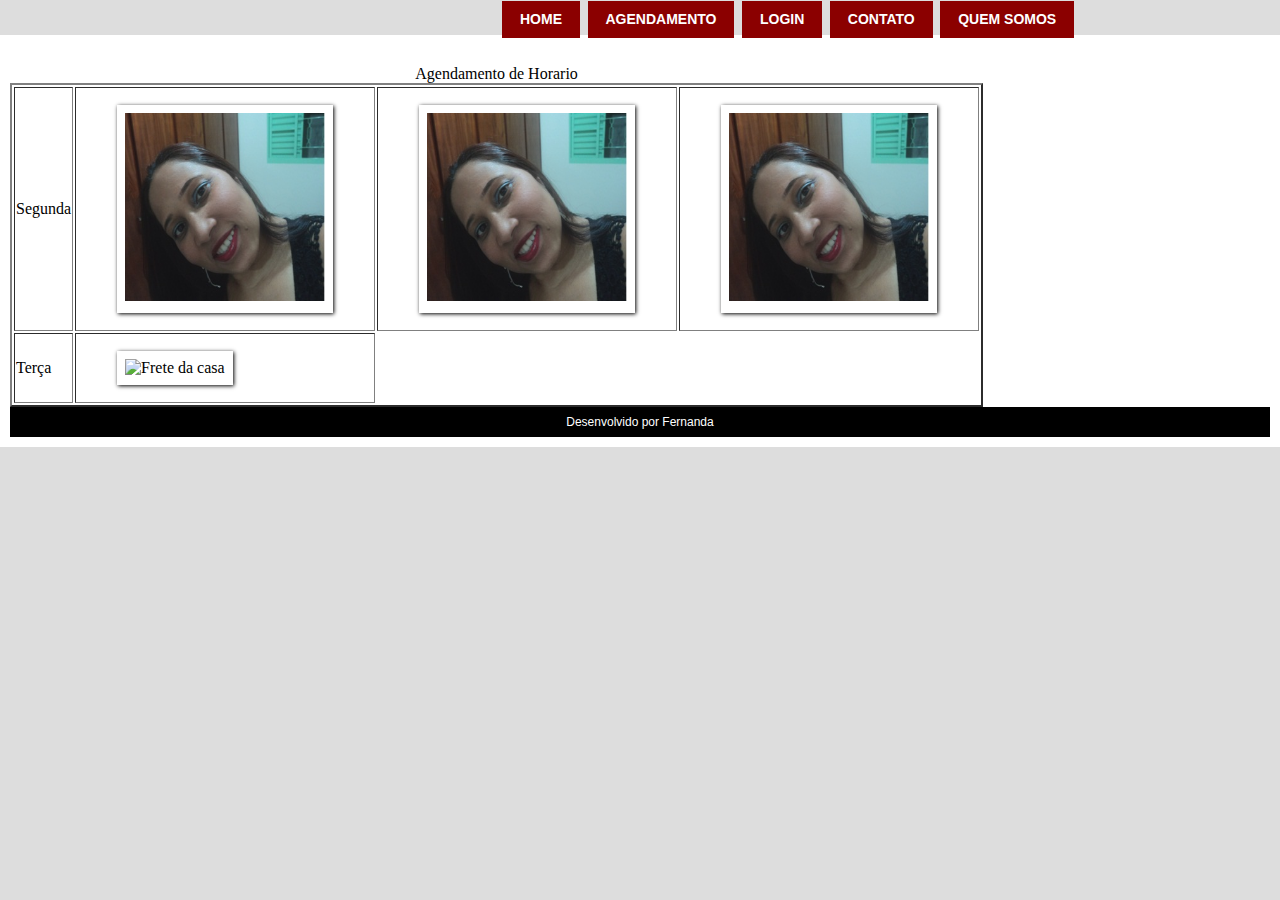
==== bootstrap/Agenda.html @ 93be8b7f "Inicial" ====
<!DOCTYPE html>
	<html lang="pt-br">
	<head>
	<meta charset="UTF-8"/>
	<title>Agendamento</title>
	<meta name="description"content="Agendamento">
	<link rel="stylesheet" type="text/css" href="style.css">
	<link rel="stylesheet" type="text/css" href="style1.css">
	</head>
    <body>

	<nav>
	  <ul>
	    <li><a href="index.html">Home</a></li>
	    <li><a href="academia.html">Agendamento</a></li>
	    <li><a href="cameras.html">login</a></li>
	    <li><a href="contatos.html">Contato</a></li>
	    <li><a href="quemsomos.html">Quem somos</a></li>
      <ul>
    </nav>	
<section>

     	</section>
		<section>
			
		
		
		
		<table border="2">
		
	<caption>Agendamento de Horario </caption>
	<thead>
	<!-- 1 Linha -->
	
		<tr>
			<td>Segunda</td>
			<td>
			<figure class="foto-legenda">
		     <img src="../imagem/ManicureRo.jpg" alt="Frete da casa"/>
		      <figcaption>
			    <h3>Romilda</h3>
			    <p><h2>Manicure/Pedicure</h2></p>
		      </figcaption>
		</td>
		<td>
		<figure class="foto-legenda">
		<img src="../imagem/ManicureRo.jpg" alt="Frete da casa"/>
		<figcaption>
			<h3>Romilda</h3>
			<p><h2>Cabeleleiro</h2></p>
		</figcaption>
		</figure>
		</td>
     
	 <td>
	 		<figure class="foto-legenda">
		<img src="../imagem/ManicureRo.jpg" alt="Frete da casa"/>
		<figcaption>
			<h3>Romilda</h3>
			<p><h2>Depiladora</h2></p>
		</figcaption>
		</figure>
		
	 </td>
		</tr>
	</thead>
	<tbody>
		<tr>
			<td>Terça</td>
			<td><figure class="foto-legenda">
		
		<img src="casaofici3.jpg" alt="Frete da casa"/>
		<figcaption>
			<h3>Sonho de todos animais</h3>
			<p>Um novo spa</p>
		</figcaption>
	</figure>
			</td>
		</tr>
	</tbody>

</table>
		

		<footer>
		<p>Desenvolvido por Fernanda<p/>
		</footer>
		



	</body>
	</html>
---- bootstrap/style.css ----
/*
Author: W3layout
Author URL: http://w3layouts.com
License: Creative Commons Attribution 3.0 Unported
License URL: http://creativecommons.org/licenses/by/3.0/
*/
h4, h5, h6,
h1, h2, h3 {margin: 0;}
ul, ol {margin: 0;}
p {margin: 0;}
body{
	font-family: 'Open Sans', sans-serif;
	margin:0;
	padding:0;
}
h1,h2,h3,h4,h5,h6{
	 font-family: 'Raleway-Regular';
}
@font-face {
   font-family: 'Raleway-Regular';
   src: url(../fonts/Raleway-Regular.ttf)format('truetype');
}
p,a,span,i{
	font-family: 'Open Sans', sans-serif;
	  transition: 0.5s all ease;
  -webkit-transition: 0.5s all ease;
  -moz-transition: 0.5s all ease;
  -o-transition: 0.5s all ease;
  -ms-transition: 0.5s all ease;
}
/*--header-nav--*/
.header {
    background-color: #fff;
    border: none;
    margin: 0;
    border-radius: 0;
}
/*-- navigation --*/
/*-- menu --*/
.navigation span{
	display:none;
}
/*-- //menu --*/
.logo-head {
    padding: 65px 0;
    position: relative;
}
.navigation ul{
	padding:0;
	margin:0;
    text-align: right;
}
.navigation ul li{
	display:inline-block;
	 border-right: 1px solid#ECECEC;
}
.header-right ul{
	padding: 0;
	margin: 0;
}
.header-right ul li a{
    padding: 23px 16px 20px;
    display: block;
}
.navigation ul li a {
    color: #6A6A6A;
    margin: 0 0px;
    font-size: 13px;
    text-decoration: none;
    padding: 22px 13px 18px 13px;
    display: block;
}
.navigation ul li a:hover,.navigation ul li a.active{
    color: #F896A9;
}
.navigation ul li:nth-child(4) {
  margin-left: 0;
}
.logo {
    position: absolute;
    left: 40.5%;
    text-align: center;
    top: 26%;
}
.logo img{
width:100%
}
.logo  a{
display:block;
}
.strip {
    background: url(../images/top-line.png) repeat-x;
    height: 7px;
    margin-top: -5px;
}
span.glyphicon.glyphicon-search.edit {
	color: #fff;
}
.btn-warning {
	color: #fff;
	background-color: #00BFE9 !important;
	 border-color: #00BFE9;
}
.btn-warning:hover{
	color: #fff;
	background-color: #00BFE9 !important;
	border-color: #00BFE9;
}
.btn-warning:hover{
	background-color: rgb(216, 11, 54) !important;
	border-color: rgb(216, 11, 54);
	transition:0.5s;
}
.header-banner{
	background:url(../images/banner.jpg);
	background-size:cover;
	min-height:600px;
	padding-top:9em !important;
	text-align:center;
}
.header-right ul li {
    list-style: none;
    display: inline-block;
    border-right: 1px solid#ECECEC;
        float: left;
}
.header-right ul li:hover.header-right ul li a span{
	    transform: rotatey(360deg);
    -webkit-transform: rotatey(360deg);
    -moz-transform: rotatey(360deg);
    -o-transform: rotatey(360deg);
    -ms-transform: rotatey(360deg);
    transition: 0.5s all ease;
    -webkit-transition: 0.5s all ease;
    -moz-transition: 0.5s all ease;
    -o-transition: 0.5s all ease;
    -ms-transition: 0.5s all ease;
}
.header-right ul li:hover{
	    display: block;
}
.navigation {
    width: 78%;
    float: left;
    text-align: right;
    border: none !important;
}
.header-right {
    width: 22%;
    float: right;
    text-align: right;
}
.header-right ul li a span {
    background: url(../images/social.png) no-repeat;
    width: 16px;
    height: 16px;
    display: block;
}
.header-right ul li:hover span.fb, .about-two ul li a span:hover {
    transform: rotatey(360deg);
    -webkit-transform: rotatey(360deg);
    -moz-transform: rotatey(360deg);
    -o-transform: rotatey(360deg);
    -ms-transform: rotatey(360deg);
    transition: 0.5s all ease;
    -webkit-transition: 0.5s all ease;
    -moz-transition: 0.5s all ease;
    -o-transition: 0.5s all ease;
    -ms-transition: 0.5s all ease;
}
.header-right ul li:hover span.twit, .about-two ul li a span:hover {
    transform: rotatey(360deg);
    -webkit-transform: rotatey(360deg);
    -moz-transform: rotatey(360deg);
    -o-transform: rotatey(360deg);
    -ms-transform: rotatey(360deg);
    transition: 0.5s all ease;
    -webkit-transition: 0.5s all ease;
    -moz-transition: 0.5s all ease;
    -o-transition: 0.5s all ease;
    -ms-transition: 0.5s all ease;
}
.header-right ul li:hover span.pin, .about-two ul li a span:hover {
    transform: rotatey(360deg);
    -webkit-transform: rotatey(360deg);
    -moz-transform: rotatey(360deg);
    -o-transform: rotatey(360deg);
    -ms-transform: rotatey(360deg);
    transition: 0.5s all ease;
    -webkit-transition: 0.5s all ease;
    -moz-transition: 0.5s all ease;
    -o-transition: 0.5s all ease;
    -ms-transition: 0.5s all ease;
}
.header-right ul li:hover span.rss, .about-two ul li a span:hover {
    transform: rotatey(360deg);
    -webkit-transform: rotatey(360deg);
    -moz-transform: rotatey(360deg);
    -o-transform: rotatey(360deg);
    -ms-transform: rotatey(360deg);
    transition: 0.5s all ease;
    -webkit-transition: 0.5s all ease;
    -moz-transition: 0.5s all ease;
    -o-transition: 0.5s all ease;
    -ms-transition: 0.5s all ease;
}
.header-right ul li:hover span.drbl, .about-two ul li a span:hover {
    transform: rotatey(360deg);
    -webkit-transform: rotatey(360deg);
    -moz-transform: rotatey(360deg);
    -o-transform: rotatey(360deg);
    -ms-transform: rotatey(360deg);
    transition: 0.5s all ease;
    -webkit-transition: 0.5s all ease;
    -moz-transition: 0.5s all ease;
    -o-transition: 0.5s all ease;
    -ms-transition: 0.5s all ease;
}
.header-right ul li a span.fb{
	background-position:0px 0px;
}
.header-right ul li a span.twit{
	background-position:-16px 0px;
}
.header-right ul li a span.pin{
	background-position:-32px 0px;
}
.header-right ul li a span.rss{
	background-position:-48px 0px;
}
.header-right ul li a span.drbl{
	background-position:-64px 0px;
}
/*--banner-slider--*/
.slider {
    position: relative;
    text-align: left;
    padding: 3% 0 0;
}
.callbacks_container {
    height: 200px;
}
.rslides {
  position: relative;
  list-style: none;
  overflow: hidden;
  width: 100%;
  padding: 0;
  margin: 0;
  }
.slider-info{
	
}
.rslides p{
    color: #fff;
    font-size: 1.2em;
    width: 36%;
    line-height: 1.6em;
    font-weight: 100;
}
.rslides h1{
	font-family: 'Open Sans', sans-serif;
    font-size: 6em;
    color: #fff;
    display: block;
    padding-bottom: 8px;
    font-weight: 900;
    letter-spacing: 2px;
    text-transform: uppercase;
}
.rslides h1 a {
    color: #fff;
	text-decoration:none;
}
.rslides h1 a:hover{
    color: #fff;
}
.rslides h2{
    color: #fff;
    font-size: 1em;
    padding-top: 10px;
}
.rslides i{
    font-size: 3.2em;
    padding-left: 10px;
    color: #fff;
    font-weight: 400;
}
.rslides li {
  -webkit-backface-visibility: hidden;
  position: absolute;
  display: none;
  width: 100%;
  left: 0;
  top: 0;
  }
.rslides li:first-child {
  position: relative;
  display: block;
  float: left;
  }
.callbacks_tabs a:after {
    content: "\f111";
    font-size: 0;
    font-family: FontAwesome;
    visibility: visible;
    display: block;
    height: 3px;
    width: 41px;
    display: inline-block;
    border: 1px solid #fff;
    border-radius: 5px;
    background: #fff;
}
.callbacks_here a:after{
	border: 1px solid #FFF;
	background:transparent;
}
.callbacks_tabs a{
	visibility:hidden;
}
.callbacks_tabs li{
	display:inline-block;
}
ul.callbacks_tabs.callbacks1_tabs {
    position: absolute;
    bottom: -3em;
    z-index: 999;
    left: 37em;
}
a.callbacks_nav.callbacks1_nav.prev {
    display: none;
}
a.callbacks_nav.callbacks1_nav.next{
	 display: none;
}
/*--/banner-slider--*/
/*--welcome--*/
.welcome{
	padding: 2em 0;
}
.welcome h3 {
        color: #ED485C;
    font-size: 2.6em;
    margin: 0;
    text-align: center;
}
.welcome-info {
    background-color: #f7f7f7;
    min-height: 150px;
    box-shadow: 0px 0 7px #999;
    margin-top: 2em;
}
.wl {
    padding: 1em;
    width: 25%;
}
.wl img{
	width:100%;
}
.wl h4 {
    font-size: 1.4em;
    padding: 1em 0 .5em;
    font-weight: 400;
    color: #4A4A4A;
}
.wl p {
    font-size: .95em;
    font-weight: 400;
    color: #B7B7B7;
    line-height: 2em;
}
/*--/welcome--*/
a.mask {
  text-decoration: none;
  overflow: hidden;
  display: block;
}
img.zoom-img {
  -webkit-transform: scale(1, 1);
  -webkit-transition-timing-function: ease-out;
  -webkit-transition-duration: 250ms;
  -moz-transform: scale(1, 1);
  -moz-transition-timing-function: ease-out;
  -moz-transition-duration: 250ms;
  -webkit-transform: rotate(320deg);
    transform: rotate(320deg);
}
img.zoom-img:hover {
  -webkit-transform: scale(1.18);
  -webkit-transition-timing-function: ease-out;
  -webkit-transition-duration: 750ms;
  -moz-transform: scale(1.15);
  -moz-transition-timing-function: ease-out;
  -moz-transition-duration: 750ms;
  overflow: hidden;
}
/*--about-starts--*/
.about{
	    padding: 4em 0 6em;
}
.about-left {
    padding-left: 0;
}
.about-top {
	text-align:center;
}
.heading h3{
	    color: #ED485C;
    font-size: 2.6em;
    margin: 0;
}
.about-bottom{
    margin-top: 2em;
}
.about-left h4{
    font-size: 1.1em;
    padding: 0;
    font-weight: 400;
    color: #4A4A4A;
    line-height: 1.8em;
}
.about-left p{
font-size: .95em;
    color: #959798;
    margin-top: 10px;
        line-height: 2em;
}
.abt-left span{
font-size: 2em;
    padding: 20px 20px;
    background: #F5F5F5;
    color: #C4C5C5;
}
.abt-right p{
font-size: .95em;
    color: #959798;
    line-height: 2em;
}
.abt-left{
	width:20%;
	float:left;
}
.abt-right{
	width:80%;
	float:right;
}
.abt-one:nth-child(2){
	margin-top:5%;
}
/*--about-end--*/
/*--people-starts--*/
.people{
    background: url(../images/p-banner.jpg)fixed;
    min-height: 390px;
    background-size: cover;
    -webkit-background-size: cover;
    -moz-background-size: cover;
    -o-background-size: cover;
    -ms-background-size: cover;
}
.people-top h3{
	color:#fff;
}
.people-top {
    margin-top: 6%;
}
.people-bottom{
	margin-top:4%;
}
.p-left {
    width: 27%;
    float: left;
}
.p-right {
    width: 69%;
    float: right;
}
.p-left img{
	width:100%;
}
.p-right h4 {
    font-size: 1.4em;
    color: #fff;
    margin: 0;
    line-height: 1.3em;
    font-weight: 400;
}
.p-right p{
font-size: .95em;
    color: #B5B5B5;
    margin-top: 20px;
    line-height: 2.2em;
}
/*--people-end--*/

/*--gallery-Part-Here --*/
.gallery {
	padding: 5em 0;
}
.recent_album{
	padding:0em 0px 5em;
}
.recent_album h3{
	text-align:center;
}
.gallery-bottom{
	margin-top:1.8em;
}
.gallery-left img{
	width:100%;
}
.gallery-left:hover img {
  -webkit-filter: grayscale(100%);
  opacity:8;
  transition: all 300ms!important;
  -webkit-transition: all 300ms!important;
  -moz-transition: all 300ms!important;
}
.gallery-left{
	position: relative;
}
.gallery-grid img{
	width:100%;
}
.gallery-grid:hover img {
  -webkit-filter: grayscale(100%);
  opacity:8;
  transition: all 300ms!important;
  -webkit-transition: all 300ms!important;
  -moz-transition: all 300ms!important;
}
.gallery-grid a {
    display: block;
}
.gallery-grid{
	padding: 0 5px;
	margin-top: 10px;
}
.gallery-1{
	margin-top:10px;
}
.gallery-1:nth-child(1){
	margin-top:0;
}
.gallery h3{
	font-size:2.8em;
	    color: #ED485C;
}
/*--gallery-Part-Ends-Here --*/
/*--index-team--*/
.content-team {
	    padding: 1em 0 5em;
}
h3.m_1 {
    text-align: center;
    font-size: 2.6em;
        color: #ED485C;
}
.team-left {
	padding: 2em 0;
}
.top-team{
	margin:0;
}
.team-top  h4{
    margin: 1em 0 0.3em;
    font-size: 1.4em;
    color: #000;
    text-align: left;
}
.team-top p{
	margin:0 0;
	font-size: .95em;
	line-height: 1.9em;
	color: #999;
	text-align: left;
}
.get{
	margin:0 auto;
}
.view {
  position: relative;
  text-align: center;
}
.view .mask,.view .content {
  width: 255px;
  height: 270px;
  position: absolute;
  overflow: hidden;
  top: 0;
  left: 0;
}
.view img {
   display: block;
   position: relative;
}
.view-seventh .mask {
        background-color: rgba(234, 123, 123, 0.8);
   -webkit-transform: rotate(0deg) scale(1);
   -moz-transform: rotate(0deg) scale(1);
   -o-transform: rotate(0deg) scale(1);
   -ms-transform: rotate(0deg) scale(1);
   transform: rotate(0deg) scale(1);
   -ms-filter: "progid: DXImageTransform.Microsoft.Alpha(Opacity=0)";
   filter: alpha(opacity=0);
   opacity: 0;
   -webkit-transition: all 0.1s ease-out;
   -moz-transition: all 0.1s ease-out;
   -o-transition: all 0.1s ease-out;
   -ms-transition: all 0.1s ease-out;
   transition: all 0.1s ease-out;
}
.view-seventh:hover .mask {
   -ms-filter: "progid: DXImageTransform.Microsoft.Alpha(Opacity=100)";
   filter: alpha(opacity=100);
   opacity: 1;
   -webkit-transform: translateY(0px) rotate(0deg);
   -moz-transform: translateY(0px) rotate(0deg);
   -o-transform: translateY(0px) rotate(0deg);
   -ms-transform: translateY(0px) rotate(0deg);
   transform: translateY(0px) rotate(0deg);
   -webkit-transition-delay: 0.1s;
   -moz-transition-delay: 0.1s;
   -o-transition-delay: 0.1s;
   -ms-transition-delay: 0.4s;
   transition-delay: 0.1s;
}
ul.social-icons{
  margin: 9em 0 0 0;
  padding: 0;
}
ul.social-icons li{
	display:inline-block;
}
ul.social-icons li a span{
	width:32px;
	height:32px;
	display:inline-block;
	background:url(../images/social-icons.png) no-repeat 0px 0px;
	margin-right:0.2em;
	webkit-transform: translateY(-200px);
  -moz-transform: translateY(-200px);
  -o-transform: translateY(-200px);
  -ms-transform: translateY(-200px);
  transform: translateY(-200px);
  -webkit-transition: all 0.2s ease-in-out;
  -moz-transition: all 0.2s ease-in-out;
  -o-transition: all 0.2s ease-in-out;
  -ms-transition: all 0.2s ease-in-out;
  transition: all 0.2s ease-in-out;
  	transition:0.5s all;
	-webkit-transition:0.5s all;
	-moz-transition:0.5s all;
	-o-transition:0.5s all;
	-ms-transition:0.5s all;
}
ul.social-icons li a span:hover{
 opacity:0.6;
}
.view-seventh:hover ul.social-icons li a span{
	  -webkit-transform: translateY(0px);
  -moz-transform: translateY(0px);
  -o-transform: translateY(0px);
  -ms-transform: translateY(0px);
  transform: translateY(0px);
  -webkit-transition-delay: 0.2s;
  -moz-transition-delay: 0.2s;
  -o-transition-delay: 0.2s;
  -ms-transition-delay: 0.2s;
  transition-delay: 0.2s;
  	transition:0.5s all;
	-webkit-transition:0.5s all;
	-moz-transition:0.5s all;
	-o-transition:0.5s all;
	-ms-transition:0.5s all;
}
ul.social-icons li a span.facebook{
	background-position:0px 0px;
}
ul.social-icons li a span.twitter{
	background-position: -36px 0px;
}
ul.social-icons li a:hover{
	opacity:0.7em;
}
/*--/index-team--*/
/*--services--*/
.services{
padding: 4em 0 0em;
    background: url(../images/services.jpg) no-repeat;
    min-height: 461px;
    background-size: cover;
    -webkit-background-size: cover;
    -moz-background-size: cover;
    -o-background-size: cover;
    -ms-background-size: cover;
}
.serve-text p {
    line-height: 2.2em;
    color: #CCC;
    font-size: 0.95em;
}
.icon i {
    color: #DEDEDE;
    font-size: 3em;
    margin-top: 0.2em;
}
.s-sub {
     margin-bottom: 3em;
}
h3.tittle {
    text-align: center;
    font-size: 2.6em;
    color: #fff;
}
.serve-icons {
    padding: 0;
}
.serve-top {
    margin-top: 3em;
}
/*--/services--*/
/*--contact--*/
.contact {
        padding: 4em 0;
}
.contact-section-grids {
    padding-top: 3em;
}
.contact h3{
	font-size:2.6em;
	text-align:center;
	    color: #ED485C;
}
.contact-section-head h3 {
	font-weight: 600;
	font-size: 28px;
	margin: 1.2em 0 0.5em 0;
}
.contact-section-head p{
	font-style:italic;
	font-weight:400;
	font-size:1.3em;
	line-height: 1.8em;
    padding: 0.8em 6em 3em 6em;
}	
.contact-section {
	background: #F3F3F3;
	padding:3em 0;
}	
.contact-section-leftgrid h4{
	font-size: 18px;
	font-weight: 700;			
}	
.contact-section-leftgrid p{
	font-style:italic;
	font-weight:400;
	font-size:.95em;	
	width:57%;
	line-height: 1.6em;
	margin: 1.5em 0;
}
p.phone1 {
	margin-bottom: 0;
}
p.phone2 {
	margin-top: 0;
}						   	
.contact-section-leftgrid p.mail{
	width: 89%;
	margin-bottom:0;
}
.contact-section-leftgrid p.mail a{
	text-decoration:none;	
	color:#58667F;
	  	transition:0.5s all;
	-webkit-transition:0.5s all;
	-moz-transition:0.5s all;
	-o-transition:0.5s all;
	-ms-transition:0.5s all;
}
.contact-section-leftgrid p.mail a:hover{
	color:#ED485C;
	  	transition:0.5s all;
	-webkit-transition:0.5s all;
	-moz-transition:0.5s all;
	-o-transition:0.5s all;
	-ms-transition:0.5s all;
}
.contact-section-rightgrid h4{
    font-size: 1.4em;
    font-weight: 900;
    text-transform: uppercase;
}
.contact-section-rightgrid input[type="text"] {
    width: 62%;
    padding: 8px;
    margin: 18px 33px 0px 0;
    outline: none;
    border: 1px solid #E7E7E7;
}	
.contact-section-rightgrid textarea{
width: 100%;
    padding: 8px;
    margin: 15px 20px 13px 0;
    outline: none;
    border: 1px solid #E7E7E7;
    resize: none;
    height: 10em;
}
.contact-section-rightgrid span{
    color: #B3B3B3;
    font-style: italic;
    font-size: 1.4em;
}
.contact-section-rightgrid form input[type="submit"]		{
    padding: 10px 24px;
    border: none;
    outline: none;
    background: #ED485C;
    color: #fff;
    text-transform: uppercase;
    font-weight: 600;
    font-size: 13px;	
      	transition:0.5s all;
	-webkit-transition:0.5s all;
	-moz-transition:0.5s all;
	-o-transition:0.5s all;
	-ms-transition:0.5s all;				  
}
.contact-section-rightgrid form input[type="submit"]:hover{
	background:#B73847;
	  	transition:0.5s all;
	-webkit-transition:0.5s all;
	-moz-transition:0.5s all;
	-o-transition:0.5s all;
	-ms-transition:0.5s all;
}
/*--/contact--*/
/*--map--*/
.map iframe {
    width: 100%;
    min-height: 300px;
    border: none;
}
/*--/map--*/
/*--footer--*/
.footer {
  background: #181717;
  padding: 4em 0px;
}
.footet-left h3 {
  color: #fff;
  font-size: 1.2em;
  font-weight: 600;
  margin: 0;
}
.footet-left ul {
  padding: 0;
  margin-top: 5%;
}
.footet-left ul li {
  list-style: none;
  margin: 6px 0px;
}
.footet-left ul li a {
  color: #999;
    font-size: 14px;
  font-weight: 300;
}
.footet-left ul li a:hover, .copy-rights p a:hover {
  color: #fff;
  text-decoration: none;
  transition: 0.5s all ease;
  -webkit-transition: 0.5s all ease;
  -moz-transition: 0.5s all ease;
  -o-transition: 0.5s all ease;
  -ms-transition: 0.5s all ease;
}
.sub-text {
  margin-top: 8%;
}
.sub-text input[type="text"] {
  width: 82%;
  color: #fff;
  outline: none;
  font-family: 'Open Sans', sans-serif;
  background: none;
  font-size: 12px;
  font-weight: 500;
  letter-spacing: 2px;
  padding: 11px 12px;
  border: 1px solid #fff;
  -webkit-appearance: none;
}
.sub-text input[type="submit"] {
  border: 1px solid #fff;
  outline: none;
  border-left: none;
  color: #fff;
  margin-left: -4px;
  background: url(../images/arrow.png) no-repeat 14px 14px;
   padding: 3px 22px 16px 19px;
  -webkit-appearance: none;
  transition: 0.5s all;
  -webkit-transition: 0.5s all;
  -moz-transition: 0.5s all;
  -o-transition: 0.5s all;
}
.sub-text input[type="submit"]:hover {
  background: url(../images/arw.png) no-repeat 14px 14px;
}
.copy-rights {
  margin-top: 5%;
  text-align: center;
}
.copy-rights p {
  color: #999;
  font-size: 15px;
  font-weight: 300;
}
.copy-rights p a {
  color: #fff;
}
.copyright-right {
    text-align: right;
}
.copyright-right ul{
	padding:0;
	margin:0;
}
.copy-left h4{
	    text-align: left;
    color: #CECECE;
    padding-bottom: 21px;
    padding-right: 15px;
    font-size: 1.5em;
        letter-spacing: 2px;
}
.copy-right h4 {
    text-align: right;
    color: #CECECE;
    padding-bottom: 21px;
    padding-right: 15px;
    font-size: 1.5em;
    letter-spacing: 2px;
}
.copyright-right ul li{
    display: inline-block;
    margin: 17px 1em 0 0;
    width: 10.5%;
    text-align: left;
    float: left;
}
.copyright-right ul li a.twitter{
  background: url(../images/icons1.png) no-repeat 0px 0px;
  height: 24px;
  display: block;
  width: 31px;
}
.copyright-right ul li a.facebook{
  background: url(../images/icons1.png) no-repeat -33px 0px;
}
.copyright-right ul li a.chrome{
  background: url(../images/icons1.png) no-repeat -66px 0px;
}
.copyright-right ul li a.pinterest{
  background: url(../images/icons1.png) no-repeat -99px 0px;
}
.copyright-right ul li a.linkedin{
  background: url(../images/icons1.png) no-repeat -132px 0px;
}
.copyright-right ul li a.dribbble{
  background: url(../images/icons1.png) no-repeat -164px 0px;
}
.copyright-right ul li a.twitter:hover {
  opacity: 0.5;
}
/*--/footer--*/
#toTop {
    display: none;
    text-decoration: none;
    position: fixed;
    bottom: 14px;
    right: 3%;
    overflow: hidden;
    width: 40px;
    height: 40px;
    border: none;
    text-indent: 100%;
    background: url("../images/to-top1.png") no-repeat 0px 0px;
}
/*----responsive-menu-start--*/
@media(max-width:1440px){
	.header-right ul li a {
	    padding: 23px 12px 20px;
	}
	.navigation ul li a {
	    padding: 22px 11px 18px;
	}
}
@media(max-width:1024px){
	.view .mask, .view .content {
	    width: 205px;
	    height: 217px;
	}
	.rslides h1 {
	    font-family: 'Open Sans', sans-serif;
	    font-size: 5em;
	}
	.header-banner {
	     min-height: 474px;
	}
	.wl h4 {
	    font-size: 1.3em;
	}
	.p-right h4 {
	    font-size: 1.3em;
	}
	.services {
	    min-height: 545px;
	}
	.people {
	    min-height: 355px;
	}
	ul.social-icons {
	    margin: 7em 0 0 0;
	}
	.sub-text input[type="text"] {
	    width: 77%;
	    font-size: 10px;
	    padding: 13px 12px 12px 13px;
	}
}
@media (max-width: 1080px){
	.header-banner {
  	  min-height: 501px;
   }
   .view .mask, .view .content {
	    width: 205px;
	    height: 217px;
	}
	ul.social-icons {
	    margin: 7em 0 0 0;
	}
}
@media (max-width: 991px){
	.navigation ul li a {
  		  padding: 22px 7px 18px;
	}
	.navigation {
	    width: 74%;
	}
	.header-right {
	    width: 26%;
	}
	.header-right ul li a {
	    padding: 23px 10px 20px;
	}
	.wl {
	    padding: 1em;
	    width: 25%;
	    float: left;
	}
	.wl h4 {
	    font-size: 1.2em;
	    line-height: 1.4em;
	}
	.about-left {
	    padding-left: 0;
	    width: 50%;
	    float: left;
	}
	.about-right {
	    width: 50%;
	    float: left;
	}
	.abt-right {
	    padding-left: 1em;
	}
	.view .mask, .view .content {
	    width: 150px;
	    height: 159px;
	}
	ul.social-icons {
	    margin: 5em 0 0 0;
	}
	.team-top h4 {
	    font-size: 1.1em;
	    font-weight: 600;
	}
	.people-left {
	    width: 50%;
	    float: left;
	}
	.p-right p {
	    margin-top: 8px;
	}
	.p-right h4 {
   	   font-size: 1.1em;
	    line-height: 1.7em;
	    font-weight: 600;
	}
	.gallery-grid {
	    width: 33.333%;
	    float: left;
	}
	.serve-icons {
	    width: 50%;
	    float: left;
	}
	.icon {
	    width: 20%;
	    float: left;
	}
	.serve-text {
	    width: 80%;
	    float: left;
	}
	.content-team {
		    padding: 1em 0 3em;
	}
	.contact-section-leftgrid {
	    width: 50%;
	    float: left;
	}
	.contact-section-rightgrid{
	    width: 50%;
	    float: left;	
	}
	.services {
	    min-height: 628px;
	}
	.footet-left {
	    width: 50%;
	    float: left;
	}
	.fl3 {
	    margin-top: 3.5em;
	}
	.fl4 {
	    width: 100%;
	    margin-top: 4em;
	}
	.sub-text {
	    margin-top: 3%;
	}
	.footet-left ul {
	    padding: 0;
	    margin-top: 4%;
	}
	.footet-left ul {
	    margin-top: 4%;
	}
}
@media (max-width: 853px){
	.header-banner {
	    min-height: 428px;
	}
}
@media (max-width: 800px){
	.gallery {
	    padding: 4em 0 4em;
	}
}
@media (max-width: 768px){
	.header-right {
	    width: 29%;
	    float: right;
	    text-align: right;
	}
	.navigation {
	    width: 4.56%;
	    float: left;
	    text-align: left;
	    border: none !important;
	    margin-top: 1em;
	}
	.navigation ul li a {
	    padding: 5px 0px 5px;
	}
	.serv-list-info p {
	  width: 83%;
	  }
	span.menu {
    display: block;
    cursor: pointer;
	position: relative;
	text-align: right;
	float: right;
	}
	ul.nav1{
		display:none;
		background:#f2f2f2;
		}
	.navigation ul.nav1 li {
    display: inline-block;
    text-align: center;
    margin: 1px 0;
    width: 100%;
    padding: 5px 0;
		}
	.navigation ul.nav1 li:hover {
	    background-color: #ff415b;
	    color:#fff;
	}
	.navigation ul.nav1 li a:hover {
	    color:#fff;
	}
	.navigation ul {
	  position: absolute;
	  padding: 0;
	  margin: 0;
	  top: 59px;
	  left: 0;
	  width: 100%;
	  z-index: 9999;
	  width: 100%;
	}
	.contact-section-rightgrid textarea {
	    margin: 15px 0px 13px 0;  
	}
	.content-team {
	    padding: 0em 0 3em;
	}
	.welcome {
	    padding: 2em 0 0;
	}
	.about {
	    padding: 4em 0 3em;
	}
	.contact-section-leftgrid h4 {
	    font-size: 1.4em;
	}
	.contact-section-leftgrid {
	    margin-top: .5em;
	}
	.sub-text input[type="text"] {
	    font-size: 13px;
	}
	.header-banner {
	    min-height: 381px;
	    padding-top: 4em !important;
	}
	.sub-text input[type="submit"] {
	    padding: 6px 22px 17px 19px;
	}
}
@media (max-width: 603px){
	.header-right {
	    width: 34%;
	}
	.view .mask, .view .content {
	    width: 248px;
	    height: 263px;
	}
	.sub-text input[type="submit"] {
	    padding: 6px 22px 17px 19px;
	}
	.view .mask, .view .content {
	    width: 248px;
	    height: 263px;
	}
}
@media (max-width: 640px){
	.header-right {
	    width: 32%;
	}
	.navigation {
    	width: 5.56%;
    }
    ul.callbacks_tabs.callbacks1_tabs {
	    left: 14em;
	        bottom: -2em;
	}
	.header-banner {
	    min-height: 313px;
	        padding-top: 3em !important;
	}
	.rslides h1 {
	    font-size: 4em;
	}
	.rslides p {
	    font-size: 1.2em;
	    width: 54%;
	}
	.wl {
	    padding: 1em;
	    width: 50%;
	    float: left;
	}
	.about-left {
	    padding-left: 0;
	    width: 100%;
	    float: none;
	}
	.about-right {
	    width: 100%;
	    float: left;
	    padding-left: 0;
	    margin-top: 3em;
	}
	.ts {
	    width: 50%;
	    float: left;
	}
	.team-top {
	    width: 50%;
	    float: left;
	    margin-bottom: 2em;
	}
	.team-top img{
		width:100%;
	}
	.view .mask, .view .content {
	    width: 267px;
	    height: 282px;
	}
	ul.social-icons {
	    margin: 9em 0 0 0;
	}
	.team-left {
	    padding: 2em 0 0;
	}
	.abt-left {
	    margin-top: 11px;
	}
	.people {
	    min-height: 373px;
	}
	.contact-section-rightgrid input[type="text"] {
	    margin: 18px 7px 0px 0;
	}
	.contact-section-rightgrid span {
	    font-size: 1.2em;
	}
}
@media (max-width: 600px){
	.header-right ul li a {
	    padding: 23px 12px 20px;
	}
	.header-right {
	    width: 38%;
	}
	.view .mask, .view .content {
	    width: 247px;
	    height: 261px;
	}
	.sub-text input[type="submit"] {
	    padding: 6px 22px 17px 19px;
	}
}
@media (max-width: 533px){
	.header-right {
	    width: 43%;
	}
	.rslides h1 {
	    font-size: 3em;
	}
	ul.callbacks_tabs.callbacks1_tabs {
	    bottom: 0em;
	}
	.header-banner {
	    min-height: 288px;
	}
	.welcome h3 {
	    font-size: 2.3em;
	}
	.heading h3 {
	    font-size: 2.3em;
	}
	.about-bottom {
	    margin-top: 1em;
	}
	h3.m_1 {
	    font-size: 2.3em;
	}
	.gallery h3 {
	    font-size: 2.3em;
	}
	.gallery-bottom {
	    margin-top: 1em;
	}
	.icon {
	    width: 20%;
	    float: left;
	    padding: 0;
	}
	.contact h3 {
	    font-size: 2.3em;
	}
	.view .mask, .view .content {
	    width: 213px;
	    height: 226px;
	}
	ul.social-icons {
	    margin: 7em 0 0 0;
	}
}
@media (max-width: 480px){
	.header-banner {
	    min-height: 233px;
	    padding-top: 2em !important;
	}
	.header-right {
	    width: 48%;
	}
	.navigation {
	    width: 7.56%;
	}
	.rslides h1 {
	    font-size: 3em;
	}
	.rslides p {
	    font-size: 1.1em;
	    width: 63%;
	}
	.rslides i {
	    font-size: 2.5em;
	}
	ul.callbacks_tabs.callbacks1_tabs {
	    left: 12em;
	    bottom: 2em;
	}
	.slider {
	    padding: 0% 0 0;
	}
	.callbacks_tabs a:after {
	    width: 24px;
	}
	.view .mask, .view .content {
	    width: 197px;
	    height: 209px;
	}
	ul.social-icons {
	       margin: 7em 0 0 0;
	}
	.people-left {
	    width: 100%;
	    float: none;
	    margin-bottom:2em;
	}
	.people-top {
	       margin-top: 9%;
	}
	.people {
	    min-height: 461px;
	}
	.team-top {
	    padding-right: 1%;
	}
	.heading h3 {
	    font-size: 2.2em;
	    padding-bottom: 8px;
	}
	.serve-icons {
	    width: 100%;
	    float: none;
	}
	.services {
	    min-height: 929px;
	}
	.about-bottom {
	    margin-top: .5em;
	}
	.about-right {
	    margin-top: 2em;
	}
	.content-team {
	    padding: 0em 0 2em;
	}
	.team-left {
	    padding: 1.5em 0 0;
	}
	.gallery {
	    padding: 3em 0 4em;
	}
	.gallery-bottom {
	    margin-top: 1em;
	}
	.serve-top {
	    margin-top: 2em;
	}
	.gallery-grid {
	    width: 50%;
	}
	.contact-section-leftgrid {
	    width: 100%;
	    float: none;
	}
	.contact-section-grids {
	    padding-top: 2em;
	}
	.contact-section-rightgrid {
	    width: 100%;
	    float: none;
	    margin-top: 3em;
	}
	.contact-section-leftgrid p {
	    width: 100%;
	    line-height: 1.6em;
	    margin: .7em 0;
	}
	.contact {
	    padding: 3em 0;
	}
	.contact-section-rightgrid input[type="text"] {
	    margin: 13px 7px 0px 0;
	}
	.fl3 {
	    margin-top: 0.5em;
	}
	.sub-text input[type="submit"] {
	    padding: 6px 22px 17px 19px;
	}
	.footer {
	    padding: 3em 0px 2em;
	}
	.copy-rights {
    	margin-top: 9%;
	}
	.fl4 {
	    margin-top: 3em;
	}
	.services {
	    padding: 3em 0 0em;
	    min-height: 895px;
	}
}
@media (max-width: 320px){
	.header-right {
	    width: 68%;
	}
	.navigation {
	    width: 11.56%;
	        margin-top: .65em;
	}
	.header-right ul li a {
	    padding: 15px 10px 15px;
	}
	.rslides h1 {
	    font-size: 2em;
	}
	.rslides p {
	    font-size: .9em;
	    width: 85%;
	}
	.rslides i {
	    font-size: 2.2em;
	}
	ul.callbacks_tabs.callbacks1_tabs {
	    left: 6em;
	    bottom: -2em;
	}
	.callbacks_container {
	    height: 140px;
	}
	.header-banner {
	      min-height: 225px;
	    padding-top: 3em !important;
	}
	.welcome h3 {
	    font-size: 2em;
	}
	.wl {
	    padding: 1em;
	    width: 100%;
	    float: none;
	}
	.team-top {
	    padding-right: 0;
	    padding-left: 0;
	    width: 100%;
	    float: left;
	    margin-bottom: 2em;
	}
	.about-left {
	    padding: 0;
	}
	.welcome-info {
	    margin-top: 1em;
	}
	.about-left h4 {
	    font-size: 1em;
	    line-height: 2em;
	}
	.about-left p {
	    font-size: .9em;
	}
	.abt-left {
	    width: 100%;
	    float: none;
	    text-align: center;
	}
	.abt-right {
	    width: 100%;
	    float: none;
	    text-align: center;
	    padding: 0;
	    margin-bottom: 2em;
	}
	.abt-left {
	    margin-bottom: 10px;
	}
	.about {
	    padding: 3em 0 1em;
	}
	.team-left {
	    padding: 1em 0 0;
	}
	.view .mask, .view .content {
   		 width: 273px;
	    height: 289px;
	}
	ul.social-icons {
	    margin: 10em 0 0 0;
	}
	.heading h3 {
	    font-size: 2.1em;
	}
	h3.m_1 {
	       font-size: 1.9em;
	}
	.team-top h4 {
	    font-size: 1.4em;
	    color:#848484;
	}
	.people-top {
	    margin-top: 12%;
	}
	.people-left {
	    padding: 0;
	}
	.p-right h4 {
	    font-weight: 400;
	}
	.gallery h3 {
	    font-size: 2.2em;
	}
	.gallery-bottom {
	    margin-top: .5em;
	}
	h3.tittle {
	    font-size: 2.2em;
	}
	.serve-top {
	    margin-top: 1.2em;
	}
	.serve-text {
	    padding-right: 0;
	}
	.icon {
	    padding-left: 0;
	}
	.about-right {
	    padding: 0;
	}
	.contact h3 {
	    font-size: 2.2em;
	}
	.contact-section-grids {
	    padding-top: 1em;
	}
	.contact-section-leftgrid h4 {
	    font-size: 1.2em;
	}
	.contact-section-rightgrid h4 {
	    font-size: 1.2em;
	}
	.contact-section-rightgrid {
	    margin-top: 2em;
	}
	.footet-left {
	    width: 100%;
	    float: none;
	    padding: 0;
	}
	.fl2 {
	        padding-top: 2em;
	}
	.footet-left ul {
	    margin-top: 14px;
	}
	.fl3 {
	       margin-top: 5.5em;
	}
	.footet-left ul {
	       margin-top: 6px;
	}
	.footet-left ul li {
	    margin: 8px 0px;
	}
	.sub-text {
	    margin-top: 6%;
	}
	.copy-rights {
	    margin-top: 14%;
	}
	.copy-rights p {
	    line-height: 1.8em;
	}
	
}
---- bootstrap/style1.css ----
@font-face{
	font-family:'FonteLogo';
	src: url("../font/Naughty Cartoons.ttf");
}
body{
 background-image: url(fundo.jpg); 
background-color: #dddddd;
color: rgba(0,0,0,1);
}
header#cabecalho h1{
	font-family:'FonteLogo', sans-serif;
	font-size: 25pt;
	color:#606060;
	text-shadow: 1px 1px 1px rgba(0,0,0,.6);
	padding: 0px;
	margin-bottom: 0px;
}

/*div#interface{
	width: 1200px;
	background-color: #ffffff;
	margin: -20px auto 0px auto;
	/*box-shadow: 0px 0px 10px rgba(0,0,0,.5);*/
    /*padding: 10px;*/
}


div#artigo{
	position: absolute;
	left: 800px;
	width: 400px;
	top:100px;
    background-color: #ffffff;
	margin: -20px -20px 0px auto;

	padding: 10px;
} 
figure.imagem {
border: 8px solid white;
box-shadow: 1px 1px 4px black;
position: relative;
display: inline-block;
}

figure.imagem img{
	position: relative;
	
	width: 300px;
	height:230px;
	}
	figure.imagem figcaption{
		opacity: 0;
		position: absolute;
		left: 0px;
		top: -18px;
		background-color: rgba(0,0,0,.4);
		color:black;
		width: 50%;
		height: 50%;
		

		box-sizing: border-box;
		transition: opacity 1s;
	}
	figure.imagem:hover figcaption{

		opacity: 1;
	}
}

/* Formataçao do H */
h1,h2,h3
{
	font-family: Verdana, Tahoma; 
}
/* Formataçao do section */
section
{
	background-color: #ffffff;
	font-family: Aril;
	padding: 10px;
	
	/*box-shadow: 0px 0px 10px rgba(0,0,0,.5)*/ 
}
header#cabecalho{
    height: 60px;
   /* border-bottom: 1px #606060 solid;*/

}
/* Formataçao de imagem */
figure.foto-legenda{
border: 8px solid white;
box-shadow: 1px 1px 4px black;
position: relative;
display: inline-block;


}
/* Formataçao da figure foto legenda*/
figure.foto-legenda img{
		width: 200px;
		height:188px;
	}
	figure.foto-legenda figcaption{
		opacity: 0;
		position: absolute;
		top: 0px;
		background-color: rgba(0,0,0,.4);
		color:white;
		width: 100%;
		height: 100%;
		padding: 10px;
		box-sizing: border-box;
		transition: opacity 1s;
	}
	figure.foto-legenda:hover figcaption{
		opacity: 1;
	}



/* Formataçao do Roda Pé */
footer{
	background-color: #000000;
	color: #ffffff;
	font-family: Verdana;
	font-size: 12px;
	text-align: center;
	padding: 8px;

}
/* Formataçao das Imagens */
img,video
{
	max-width: 100%;

} 

/* Formataçao do Menu */

nav
 {
/* background-color: #000000; */
color: #ffffff;
	height: 35px;
	font-family: Verdana;
	font-weight: bold;
	font-size: 14px;
    
    display: block;

}
/* Letra do menu */
nav#menu ul{
	font-family:'FonteLogo', sans-serif;
	
}

nav ul
{
     list-style: none; 
	text-transform: uppercase;
	height: auto;
	position: absolute;
	top: -9px;
	left: 500px;
	padding: 8px 0px;
	margin: 0px;
}

nav li {
		background-color: #8B0000;
	 display: inline-block;
	 padding: 10px;
	 margin: 2px;
	 
}
nav a
{

	text-decoration: none;
	color: #ffffff;
	padding: 8px 8px 8px 8px ;
}
/* Quando passa o mouse fica na cor de fundo branco com a letra preta */
nav a:hover{
	font-family: Andele Mono;
	color: #000000;
}
nav  li:hover {
	
	background-color: #ffffff;

	-webkit-transition: background-color 1s;
-moz-transition: background-color 1s;
-ms-transition: background-color 1s;
-o-transition: background-color 1s;
transition: background-color 1s;
}
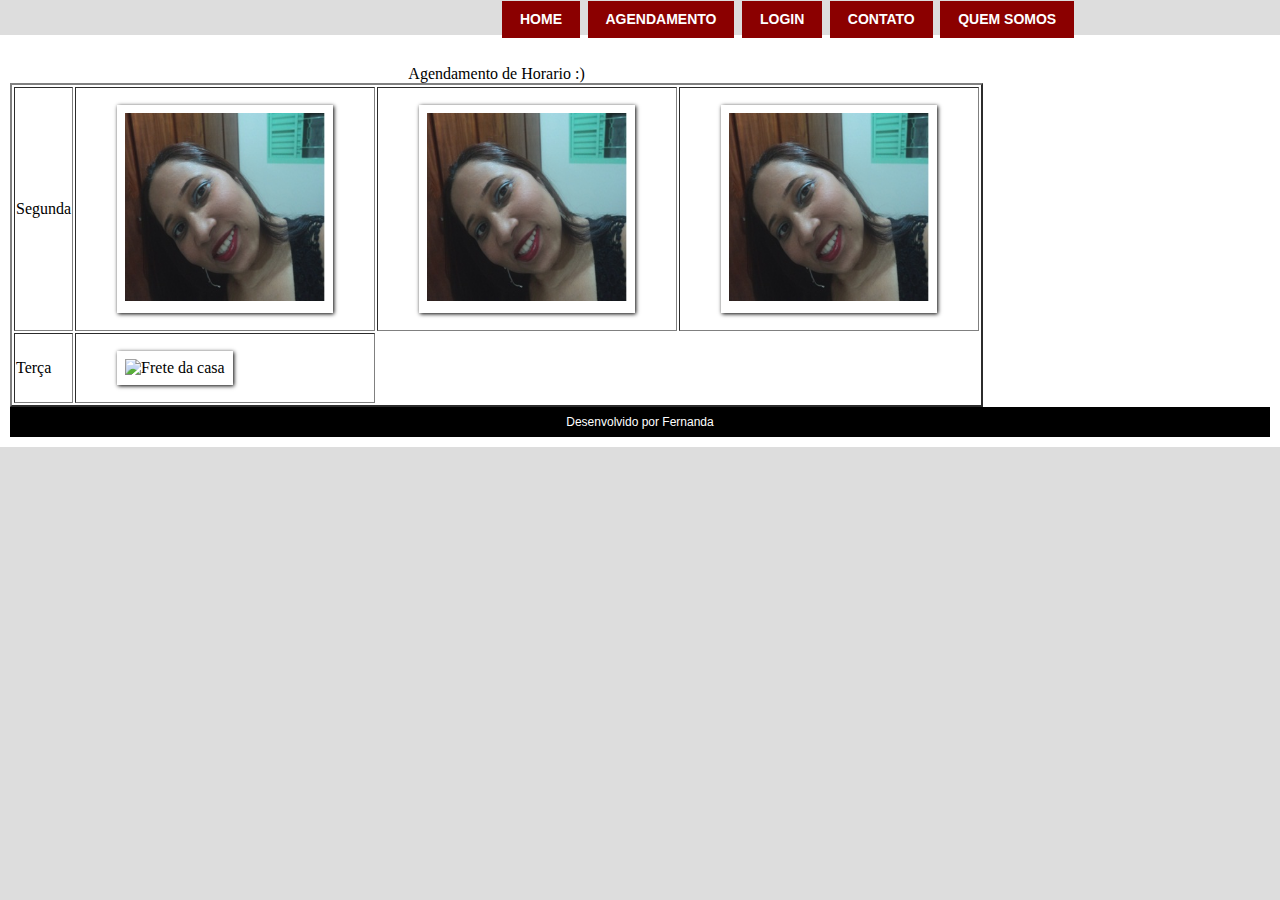
==== commit 577f7a81: "modificado" ====
--- a/bootstrap/Agenda.html
+++ b/bootstrap/Agenda.html
@@ -28,7 +28,7 @@
 		
 		<table border="2">
 		
-	<caption>Agendamento de Horario </caption>
+	<caption>Agendamento de Horario  :)</caption>
 	<thead>
 	<!-- 1 Linha -->
 	
